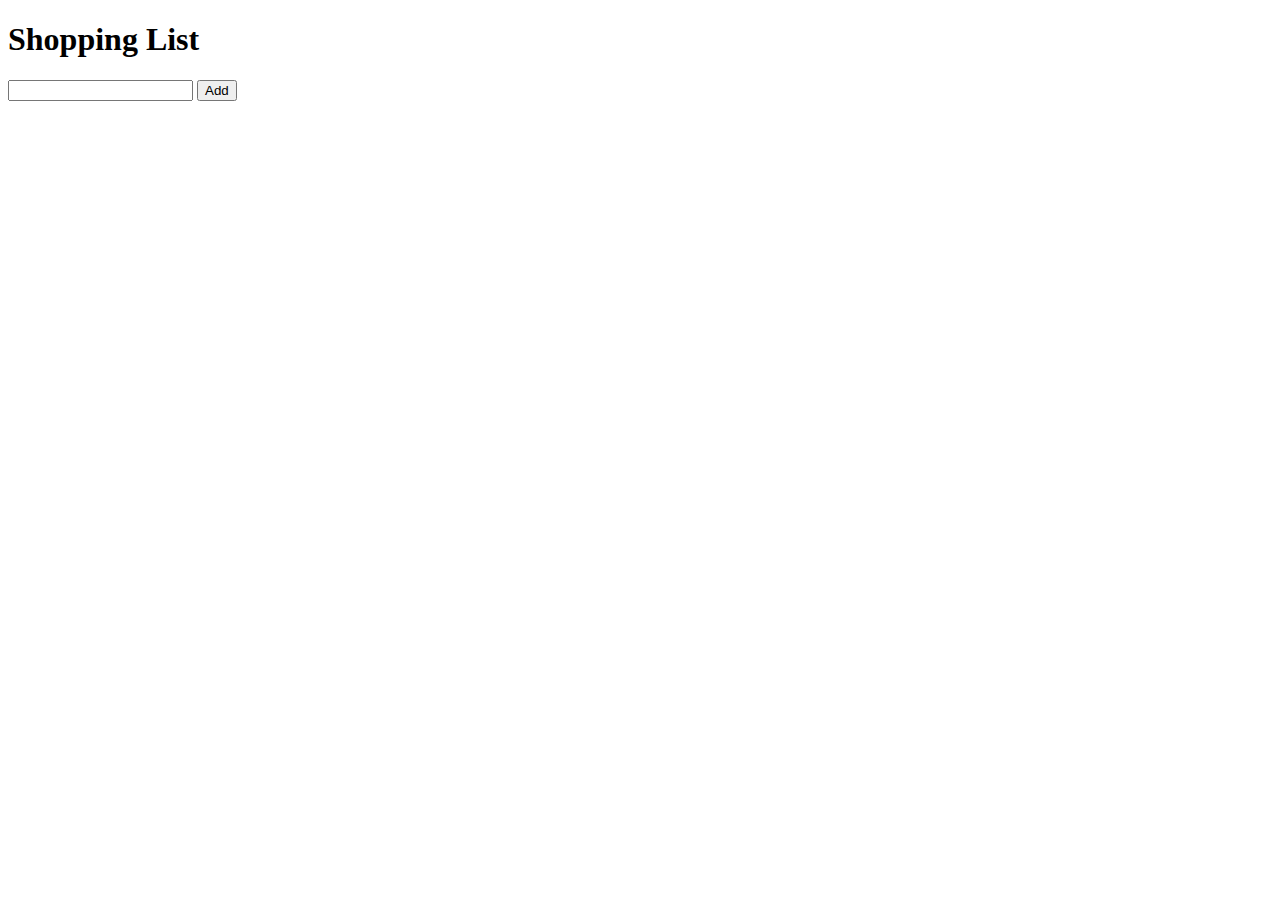
==== index.html @ bc2f76da "Built basic front end with basic stylesheet" ====
<!DOCTYPE html>
<html lang="en">
<head>
    <meta charset="UTF-8">
    <title>Shopping List</title>
</head>
 <link rel="stylesheet" href="/static/css/styles.css">
<body>
<div class="container">
    <h1 id="p1">Shopping List</h1>
        <form>
            <input type="text" name="item">
            <button type="submit" class="button-group" id="add-button">Add</button>
        </form>
    </div>
</body>
</html>
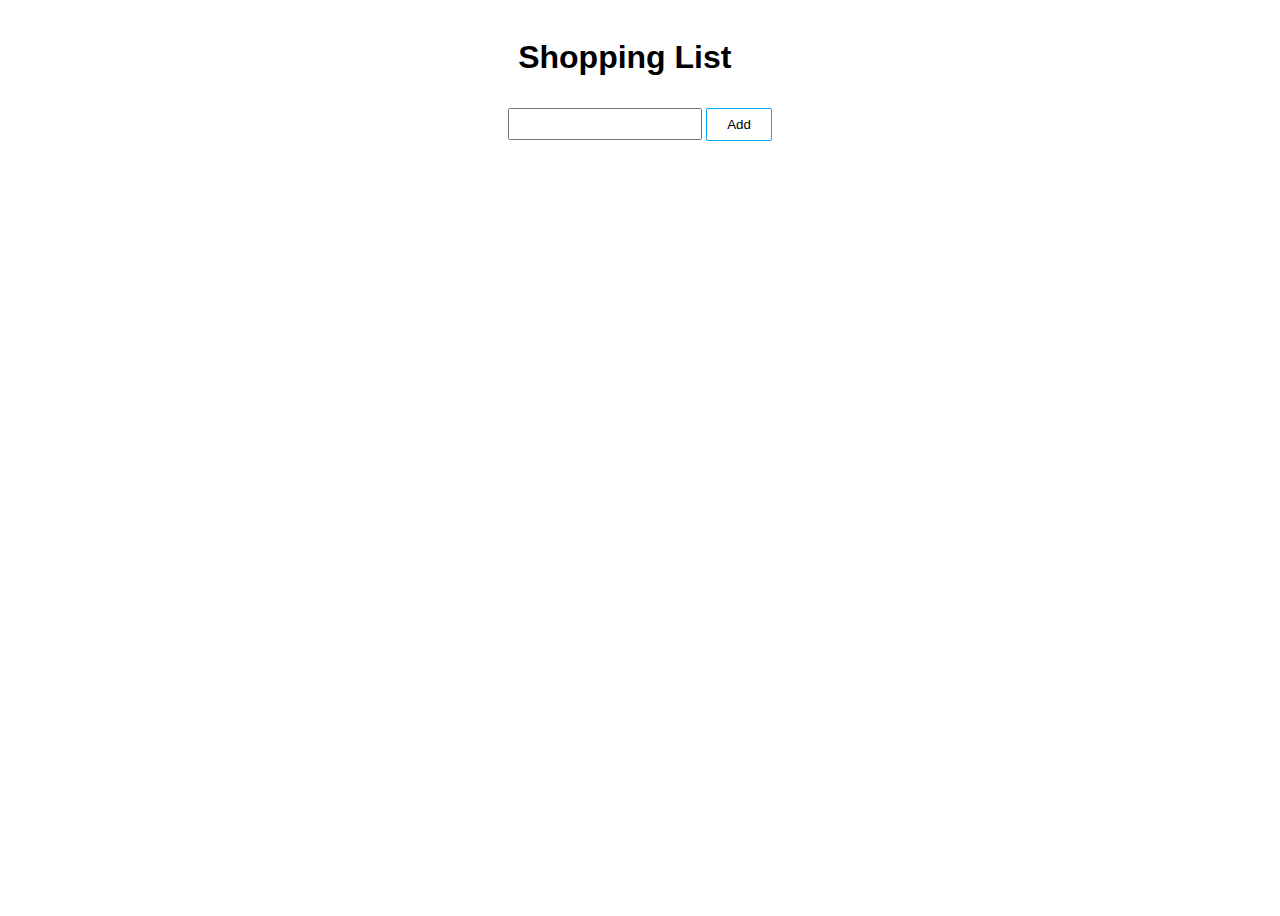
==== commit 400d9494: "Fixed bug where css wasn't working" ====
--- a/index.html
+++ b/index.html
@@ -4,8 +4,17 @@
     <meta charset="UTF-8">
     <title>Shopping List</title>
 </head>
- <link rel="stylesheet" href="/static/css/styles.css">
 <body>
+        <script>
+        function randomColors() {
+          return '#' + Math.floor(Math.random() * 16777215).toString(16);
+        }
+
+        function randomize() {
+          document.getElementById('p1').style.color = randomColors();
+        }
+    </script>
+    <link rel="stylesheet" href="/static/css/style.css">
 <div class="container">
     <h1 id="p1">Shopping List</h1>
         <form>
--- a/static/css/style.css
+++ b/static/css/style.css
@@ -0,0 +1,25 @@
+body {
+    display: flex;
+    justify-content: center;
+    height: 100vh;
+}
+
+h1 {
+    font-family: Arial, Helvetica, sans-serif;
+    padding: 10px;
+}
+
+input {
+    padding: 6.5px;
+}
+.button-group {
+    padding: 8px 20px;
+    border-radius: 2px;
+    cursor: pointer;
+}
+
+#add-button {
+    background-color: transparent;
+    color: black;
+    border: 1px solid #00aaff;
+}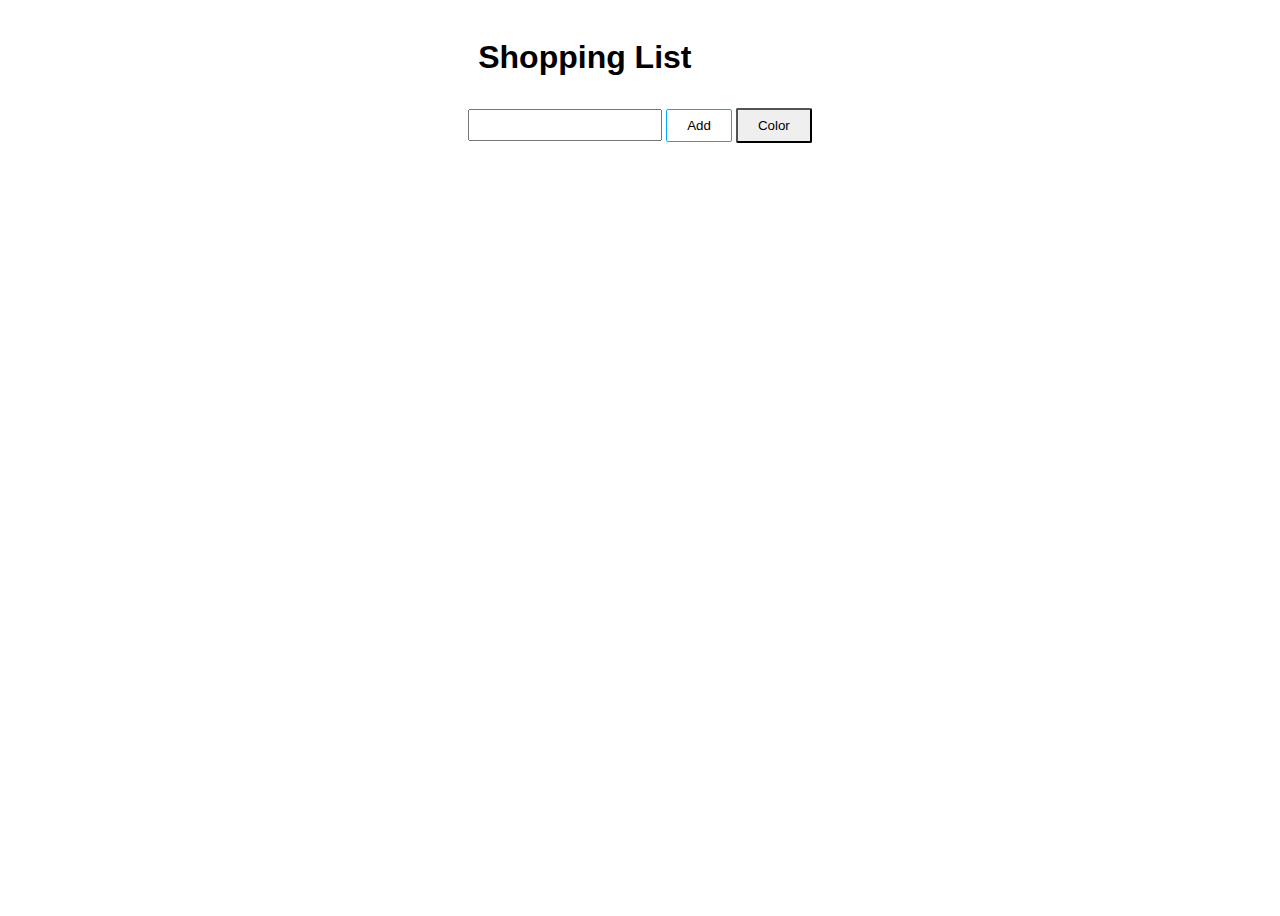
==== commit 7b306427: "Added crandom colour button" ====
--- a/index.html
+++ b/index.html
@@ -3,8 +3,17 @@
 <head>
     <meta charset="UTF-8">
     <title>Shopping List</title>
+    <link rel="stylesheet" href="/static/css/style.css">
 </head>
 <body>
+<div class="container">
+    <h1 id="p1">Shopping List</h1>
+        <form>
+            <input type="text" name="item">
+            <button type="submit" class="button-group" id="add-button">Add</button>
+            <button type="button" class="button-group" id="color-button" onclick="randomize()">Color</button>
+        </form>
+    </div>
         <script>
         function randomColors() {
           return '#' + Math.floor(Math.random() * 16777215).toString(16);
@@ -14,13 +23,5 @@
           document.getElementById('p1').style.color = randomColors();
         }
     </script>
-    <link rel="stylesheet" href="/static/css/style.css">
-<div class="container">
-    <h1 id="p1">Shopping List</h1>
-        <form>
-            <input type="text" name="item">
-            <button type="submit" class="button-group" id="add-button">Add</button>
-        </form>
-    </div>
 </body>
 </html>